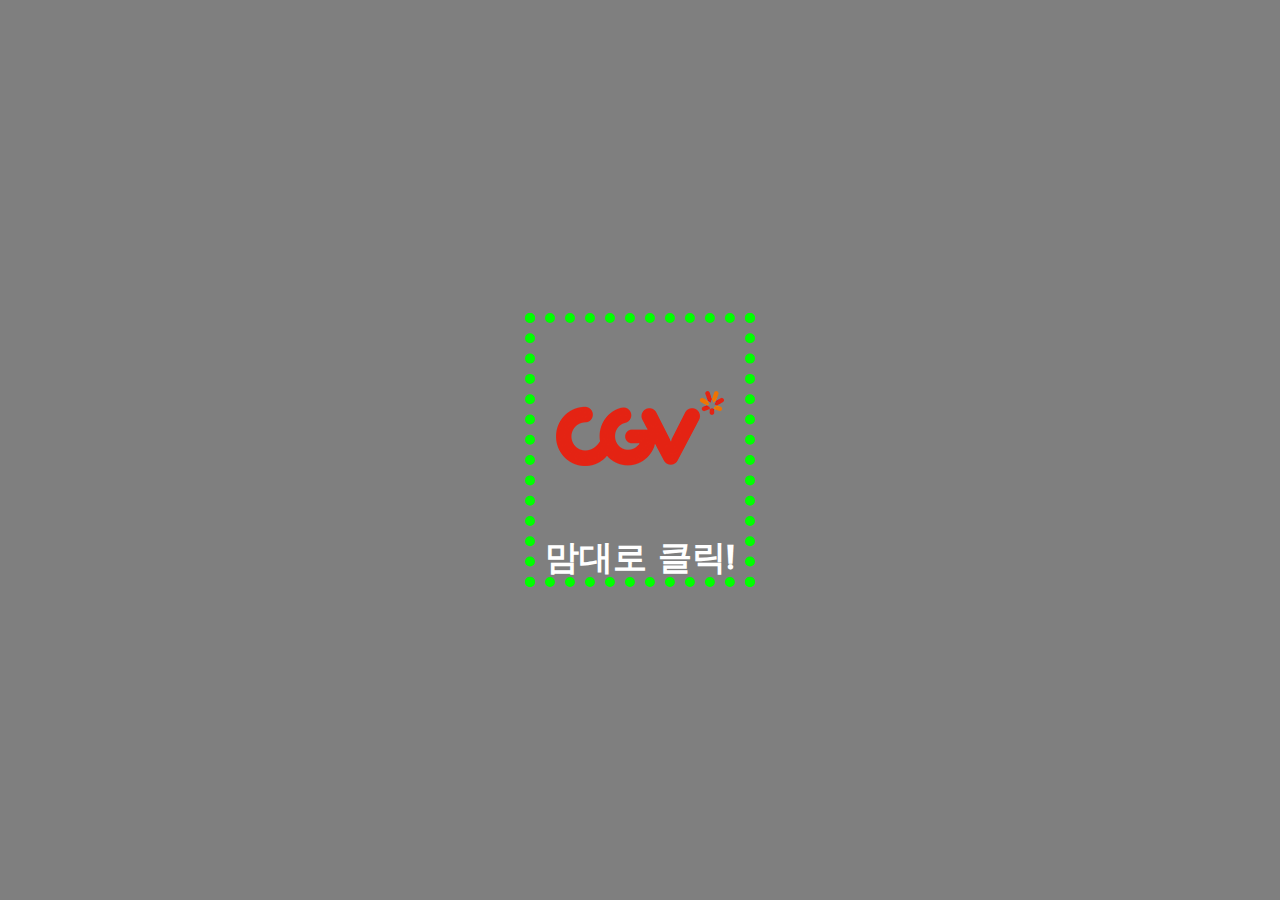
==== intro.html @ 766e81be "Update intro.html" ====
<!DOCTYPE html>
<html lang="ko">
<head>
    <meta charset="UTF-8">
    <title>CGV에 오신것을 환영합니다!</title>
    <link rel="stylesheet" href="CSS/intro.css">
</head>
<body>
   
   <!--비디오 넣기-->
    <video id="myvid" src="images/cgv.mp4" autoplay muted loop></video>
    
    
    
    <!--2. 들어가기 버튼-->
    <div id="enter">
        
        
        
    <a href="index.html">
       <img src="images/logo_cgv.png" alt="CGV예고편 상
       영관 들어가기">
       <span>맘대로 클릭!</span>
        
    </a>
    </div>
    
    <!--video 요소 : html5에서 지원하는 비디오 재생요소
    - src : 파일경로
    - controls : 동영상 제어버튼 모음
    - poster : 비디오 멈춤 상태일때 첫화면 이미지
    - autoplay : 소리없음(muted)상태일때 자동재생
    - muted : 소리없음 상태-->
<!--    <video autoplay muted>
    <source src="images/cgv.mp4" type="video/mp4">
    <source src="images/cgv.mp4" type="video/ogg">
    <source src="images/cgv.mp4" type="video/webm">
    당신의 브라우저는 본 비디오를 재생할 수 없습니다.
    </video>-->
    
    <!--video 하위 source 요소 : 비디오 지원형식별 셋팅요소
    - 이런형식을 쓰는 이유는 같은 비디오가 브라우저에서
    재생되는 형식을 맞추는 목적이 있다.
    - 모든 형식을 지원하지 않을 경우 마지막 글자가 화면에 출력된다.
    
    비디오 압축형식:
    1. mp4 - 최신 브라우저에서 지원하는 가장 보편적인 비디오 압축형식
    (오디오 전용형식은 mp3)
    2. ogg - 오픈 표준파일형식Xiph.org 재단에서 개발
    3. webm - 개방형 미디어 컨테이너. 높은 비디오 재생품질.
    
    
    -->
</body>
</html>
---- CSS/intro.css ----
@charset "utf-8";
/*인트로 페이지 CSS - intro.css*/

/*웹폰트 외부파일 불러오기*/
@import url('https://fonts.googleapis.com/css?family=Audiowide&display=swap');
html,body{
    margin: 0;
    padding: 0;
    width: 100%;
    height: 100%;/*보이는 화면기준*/
}

/*body의 가상요소로 비디오 커버 만들기 - 오버레이효과*/
body::after{
    content: "";
    display: block;
    /*div를 넣은것 같다*/
    position: absolute;
    top: 0;
    left: 0;
    /*나의부모? 화면(window)*/
    width: 100%;
    height: 100%;
    background-color: #000;
    opacity: .5;
    
    
}

/*비디오*/
#myvid{
    width: 100%;
    height: 100%;
    object-fit: cover;
    /*
    object-fit 속성 : img, video 요소에 사용함
    부모요소의 크기에 채우는 방식을 결정함
    - cover : 비율에 맞게 부모박스를 꽉채운다
    - fill : 비율을 깨고 부모박스를 꽉채운다
    - contain : 이미지나 비디오의 전체크기를 다 보이게 한다
    
    */
}

/*들어가기 버튼 박스*/
#enter{
    
    position: absolute;
    top: 50%;
    left: 50%;
    /*부모? 화면*/
    transform: translate(-50%,-50%);/*중앙이동*/
    
    outline: 10px dotted lime;
    
    z-index: 1;
}

/*들어가기 글자*/
#enter a{
    color: #fff;
    text-decoration: none;
    /*a요소 기본셋팅 변경하기*/
}
/*Click here 글자박스*/
#enter span{
    display: block;
    /*줄바꿈됨!*/
    text-align: center;
    /*글자중앙*/
    font: bold 34px/40px Audiowide;
     /*트랜지션*//*트랜지션(속시이지)*/
    transition: all .4s ease-out .2s;
    /*지연시간 0.2초*/
}
/*마우스 오버시 글자 트랜스폼 변경하기*/
#enter:hover span{
    /*크기: scale(배수)*/    
    transform: scale(2);/*2배키우기*/
    color: chartreuse;
}

/*마우스 오버시 트랜스폼 변경하기*/
#enter img{
    /*트랜지션*/
    transition: all .4s ease-out;
    
}
#enter:hover img{
    /*회전 rotate(각도)*/
    transform: scale(1.5) rotate(-15deg);
    /*확대와 회전 두가지를 동시에 변경*/
    
}
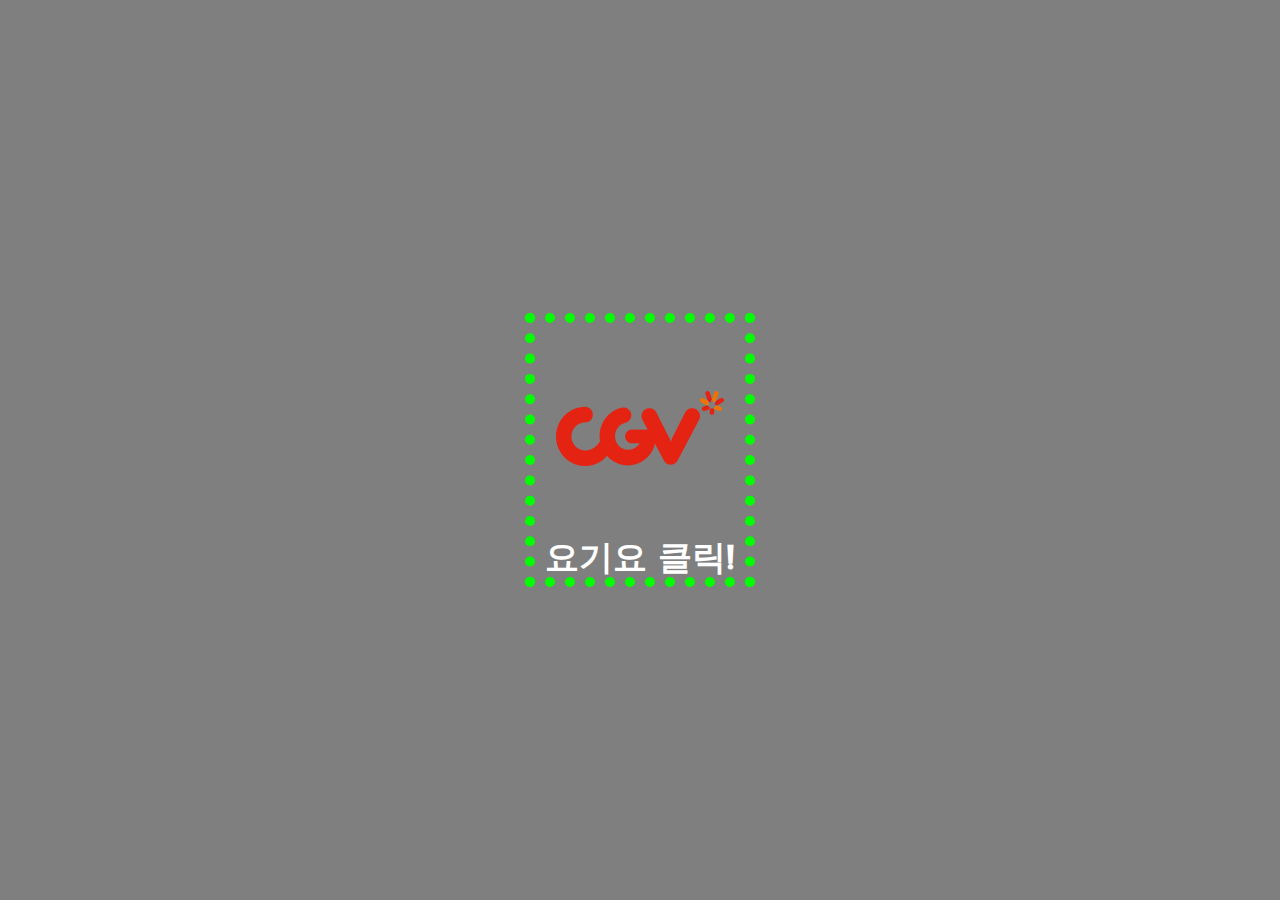
==== commit dad11bc3: "Revert "Update intro.html"" ====
--- a/intro.html
+++ b/intro.html
@@ -20,7 +20,7 @@
     <a href="index.html">
        <img src="images/logo_cgv.png" alt="CGV예고편 상
        영관 들어가기">
-       <span>맘대로 클릭!</span>
+       <span>요기요 클릭!</span>
         
     </a>
     </div>
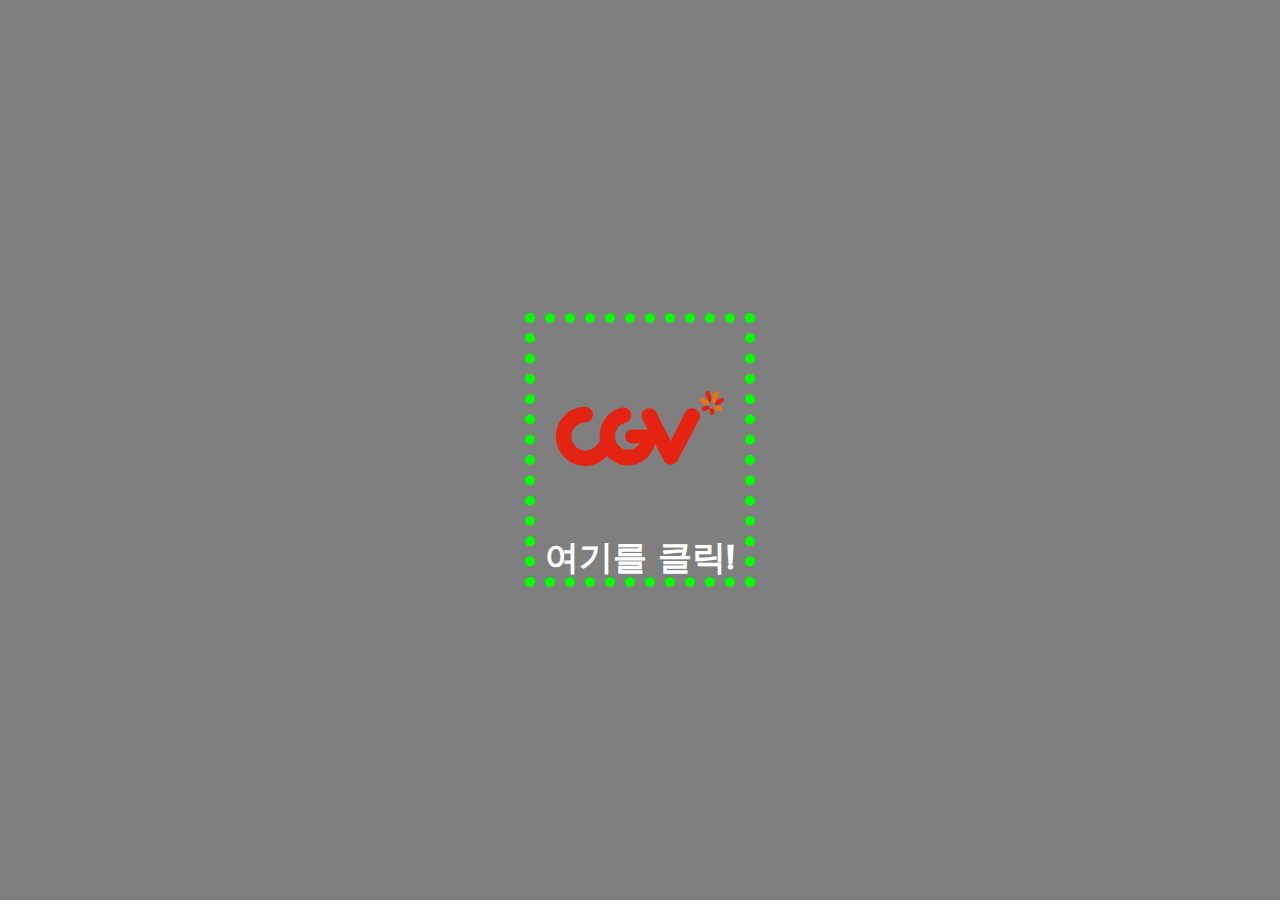
==== commit 9f3fdec5: "Revert "Update intro.html"" ====
--- a/intro.html
+++ b/intro.html
@@ -20,7 +20,7 @@
     <a href="index.html">
        <img src="images/logo_cgv.png" alt="CGV예고편 상
        영관 들어가기">
-       <span>요기요 클릭!</span>
+       <span>여기를 클릭!</span>
         
     </a>
     </div>
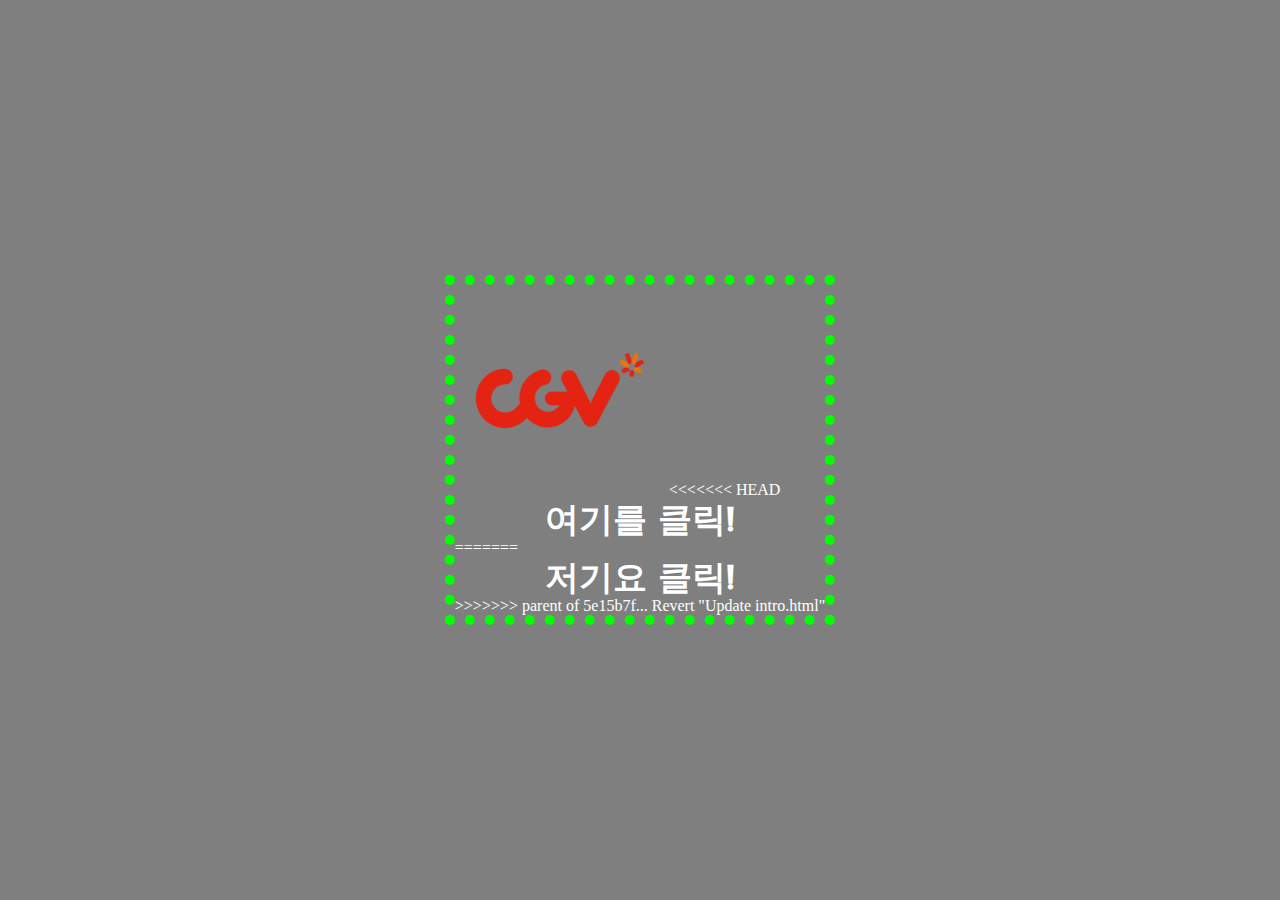
==== commit f6b48724: "Update intro.html" ====
--- a/intro.html
+++ b/intro.html
@@ -20,7 +20,11 @@
     <a href="index.html">
        <img src="images/logo_cgv.png" alt="CGV예고편 상
        영관 들어가기">
+<<<<<<< HEAD
        <span>여기를 클릭!</span>
+=======
+       <span>저기요 클릭!</span>
+>>>>>>> parent of 5e15b7f... Revert "Update intro.html"
         
     </a>
     </div>
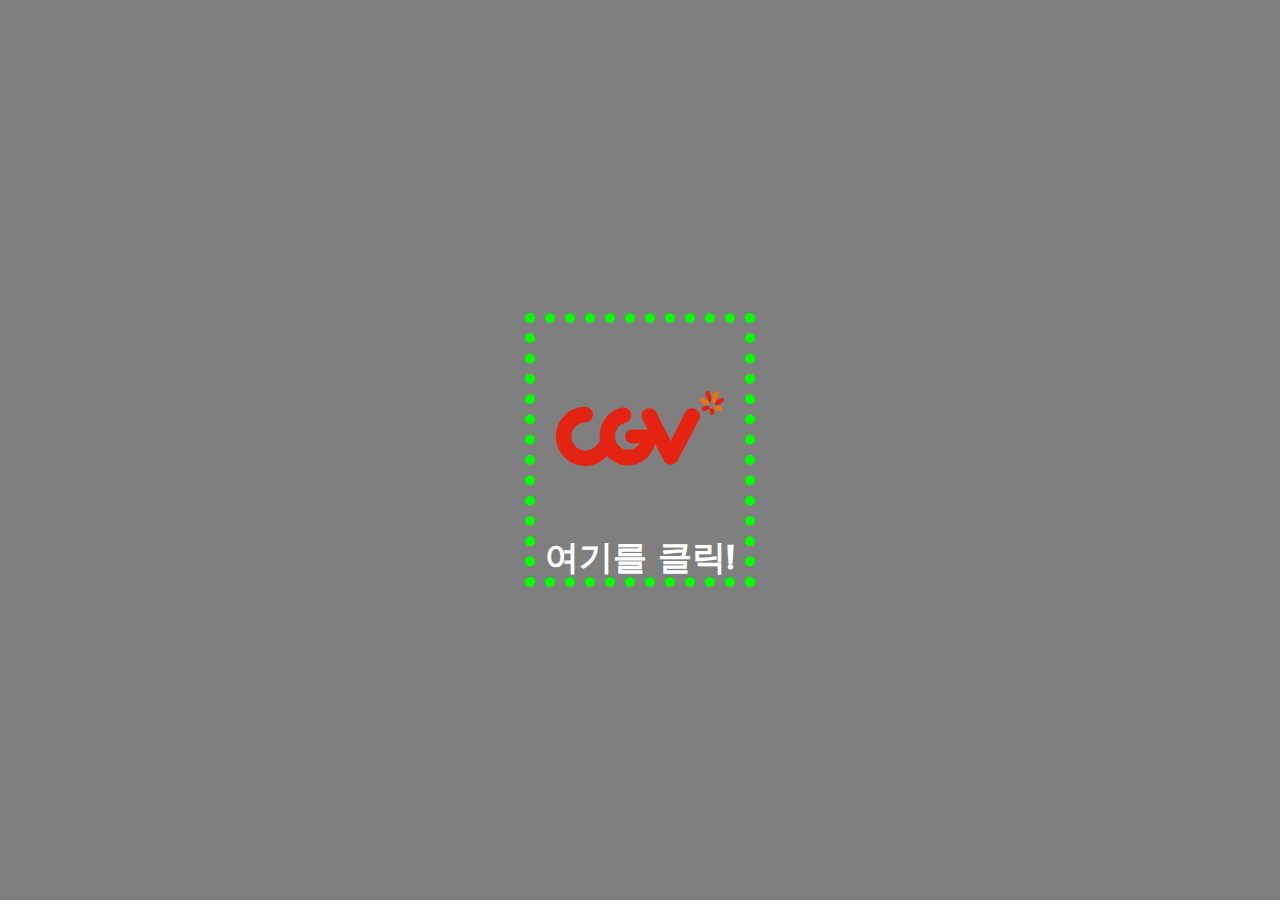
==== commit 69b28cc2: "Update intro.html" ====
--- a/intro.html
+++ b/intro.html
@@ -20,12 +20,7 @@
     <a href="index.html">
        <img src="images/logo_cgv.png" alt="CGV예고편 상
        영관 들어가기">
-<<<<<<< HEAD
        <span>여기를 클릭!</span>
-=======
-       <span>저기요 클릭!</span>
->>>>>>> parent of 5e15b7f... Revert "Update intro.html"
-        
     </a>
     </div>
     
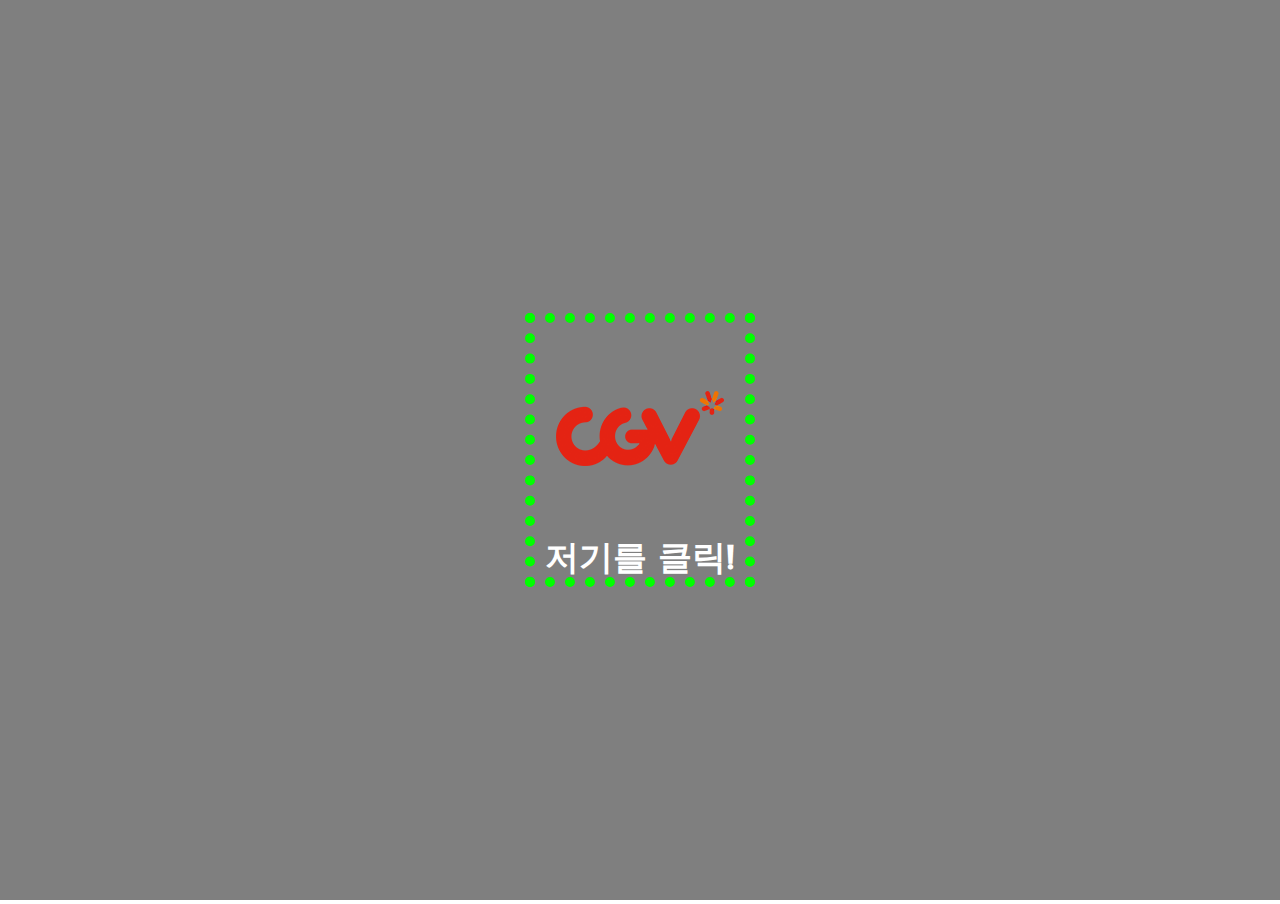
==== commit a7148cbc: "Update intro.html" ====
--- a/intro.html
+++ b/intro.html
@@ -20,7 +20,7 @@
     <a href="index.html">
        <img src="images/logo_cgv.png" alt="CGV예고편 상
        영관 들어가기">
-       <span>여기를 클릭!</span>
+       <span>저기를 클릭!</span>
     </a>
     </div>
     
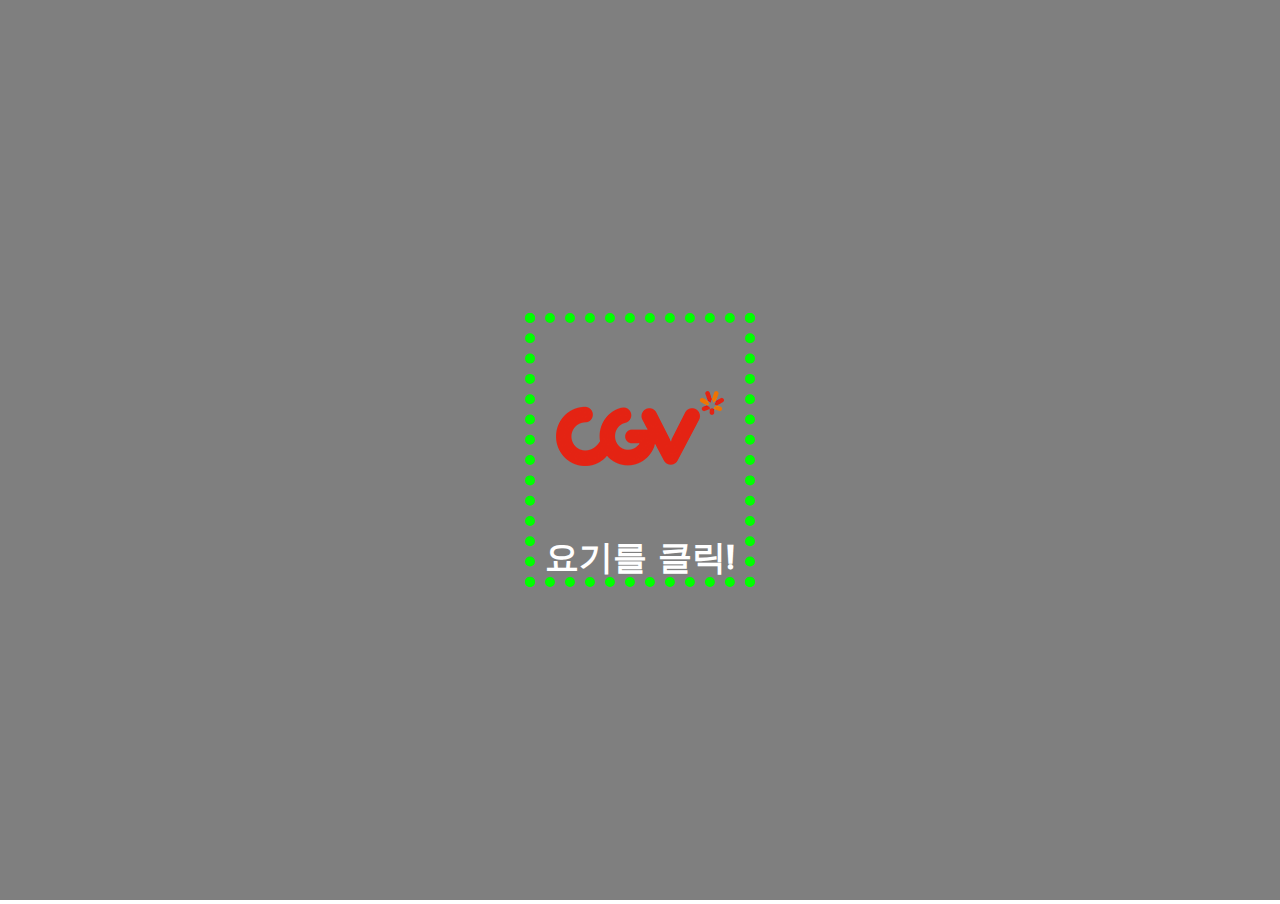
==== commit 432446db: "Update intro.html" ====
--- a/intro.html
+++ b/intro.html
@@ -20,7 +20,7 @@
     <a href="index.html">
        <img src="images/logo_cgv.png" alt="CGV예고편 상
        영관 들어가기">
-       <span>저기를 클릭!</span>
+       <span>요기를 클릭!</span>
     </a>
     </div>
     
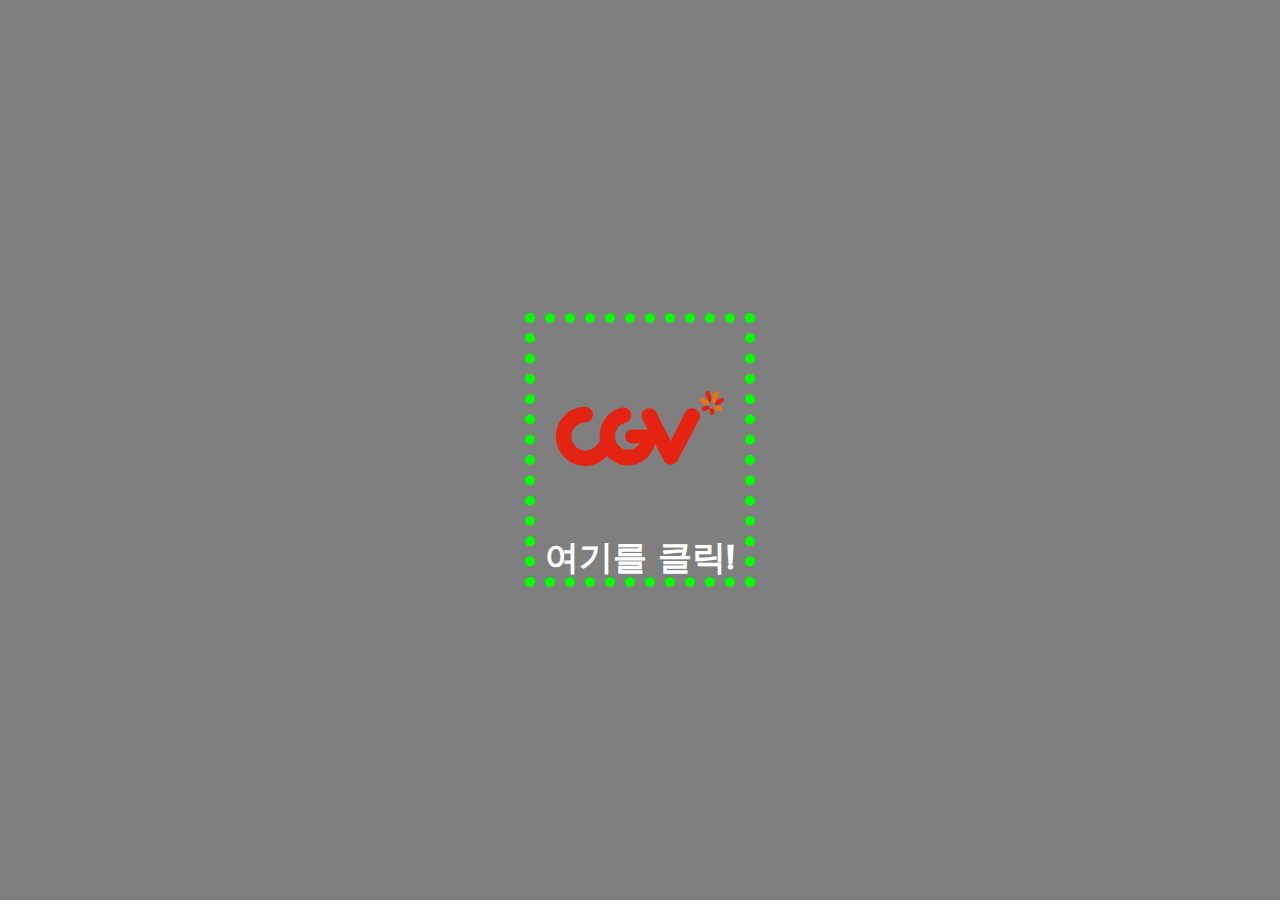
==== commit 8b408f72: "Update intro.html" ====
--- a/intro.html
+++ b/intro.html
@@ -20,7 +20,7 @@
     <a href="index.html">
        <img src="images/logo_cgv.png" alt="CGV예고편 상
        영관 들어가기">
-       <span>요기를 클릭!</span>
+       <span>여기를 클릭!</span>
     </a>
     </div>
     
